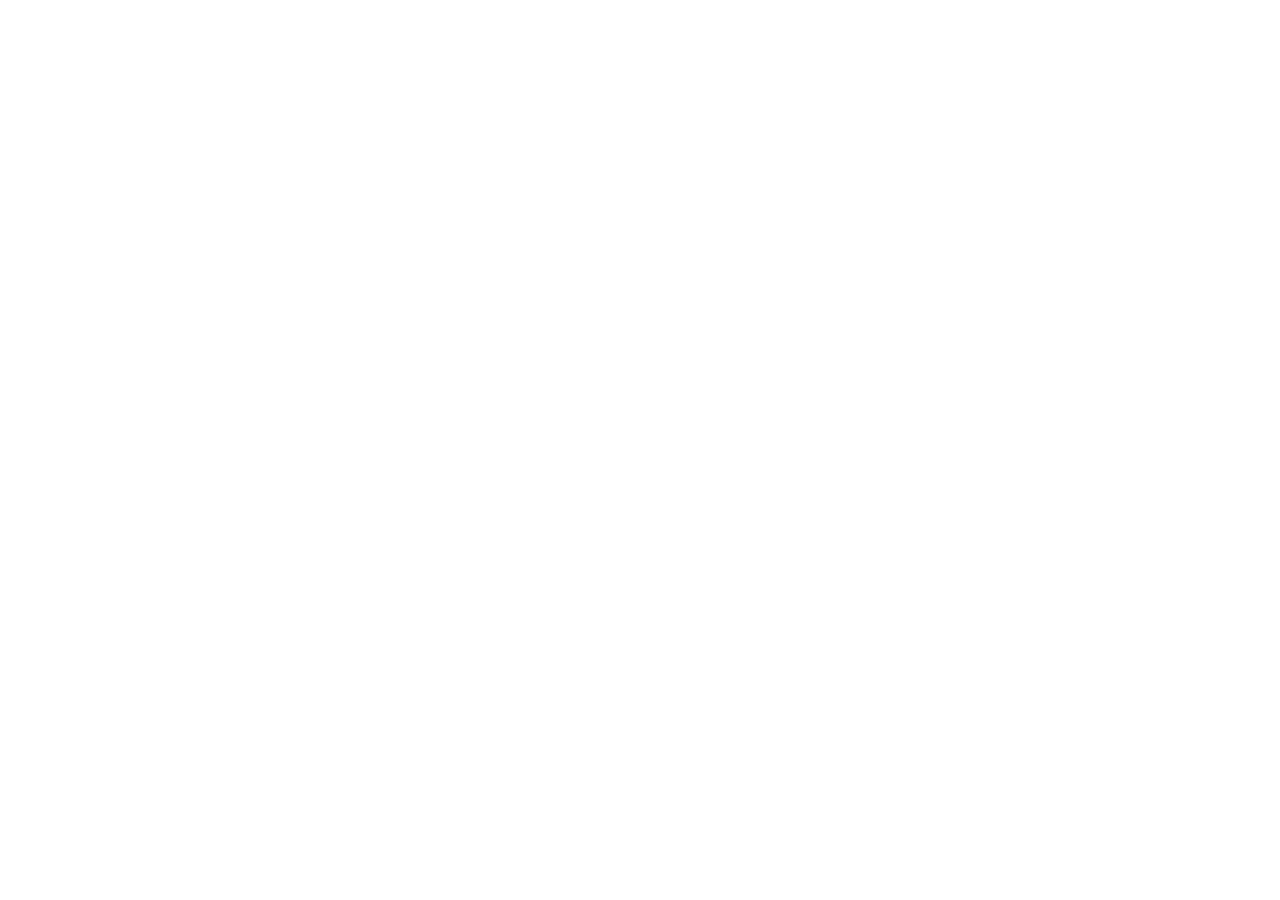
==== thankyou.html @ 4a3fbade "first commit" ====
<!doctype html>

<html>



<head>

<!-- Google Tag Manager -->
<script>(function(w,d,s,l,i){w[l]=w[l]||[];w[l].push({'gtm.start':
new Date().getTime(),event:'gtm.js'});var f=d.getElementsByTagName(s)[0],
j=d.createElement(s),dl=l!='dataLayer'?'&l='+l:'';j.async=true;j.src=
'https://www.googletagmanager.com/gtm.js?id='+i+dl;f.parentNode.insertBefore(j,f);
})(window,document,'script','dataLayer','GTM-P8SXTKMK');</script>
<!-- End Google Tag Manager -->
	
	<script>
  gtag('event', 'conversion', {'send_to': 'AW-11072042997/9G1tCJbyy4kaEPXvx58p'});
</script>
 
	
    <title>Thank You</title>

    <meta name="description" content=" ">

    <meta charset="utf-8">

    <meta name=viewport content="width=device-width, initial-scale=1, shrink-to-fit=no user-scalable=no">

    <link href="https://fonts.googleapis.com/css?family=Open+Sans:400,600,700,800&display=swap" rel="stylesheet">
 

<!-- Meta Pixel Code -->
<script>
    !function(f,b,e,v,n,t,s)
    {if(f.fbq)return;n=f.fbq=function(){n.callMethod?
    n.callMethod.apply(n,arguments):n.queue.push(arguments)};
    if(!f._fbq)f._fbq=n;n.push=n;n.loaded=!0;n.version='2.0';
    n.queue=[];t=b.createElement(e);t.async=!0;
    t.src=v;s=b.getElementsByTagName(e)[0];
    s.parentNode.insertBefore(t,s)}(window, document,'script',
    'https://connect.facebook.net/en_US/fbevents.js');
    fbq('init', '1304940444146850');
    fbq('track', 'PageView');
    </script>
    <noscript><img height="1" width="1" style="display:none"
    src="https://www.facebook.com/tr?id=1304940444146850&ev=PageView&noscript=1"
    /></noscript>
    <!-- End Meta Pixel Code -->


<script>

  dataLayer.push({

    'event': 'formSubmitted',

    'leadsUserData': {

      'email': 'name@example.com',

      'phone_number': '+11234567890',

      'address': {

         first_name: 'John',

         last_name: 'Doe',

         street: '123 Lemon',

         city: 'Some city',

         region: 'CA',

         country: 'US',

        postal_code: '12345',

       },

     },

  });

<script>

</head>



<body>
   
	<!-- Google Tag Manager (noscript) -->
<noscript><iframe src="https://www.googletagmanager.com/ns.html?id=GTM-P8SXTKMK"
height="0" width="0" style="display:none;visibility:hidden"></iframe></noscript>
<!-- End Google Tag Manager (noscript) -->
    
    <style>

        

        @charset "utf-8";



        body {

            margin: 0px;

            padding: 0px;

            font-family: 'Open Sans', sans-serif;

        }

 

        html {

            scroll-behavior: smooth;

        }



        /*thankyou*/

        .thankyou-page .banner {

            overflow: hidden;

            font-family: 'Ubuntu', sans-serif;

            background-size: cover;

            background-repeat: no-repeat;

            position: relative;

            height: 100vh;

            padding: 40px;

            text-align: center;

            background-color: #fff;

        }



        .txt2 a {

            font-size: 50px;

            color: #3f703f;

            line-height: 60px;

            font-weight: bold;

        }



        .thankyou-page h1 {

            font-size: 85px;

            font-weight: bold;

            color: #ffcc00;

        }



        .thankyou-page .txt {

            font-size: 20px;

            font-weight: lighter;

            color: #3f703f;

            margin: 20px 0;

        }



        .thankyou-page .txt2 {

            font-size: 24px;

            color: #fff;

            line-height: 40px;

            margin: 40px 0;

        }



        .thankyou-page .logo {

            width: 200px;

            margin: auto auto 30px;

            padding: 0;

        }



        .thankyou-page .logo img {

            max-width: 100%;

            width: 100%;

        }

























        @media only screen and (max-width:7670px) {

            #banner {



                padding: 25px 0 20px 0;



            }



            .thankyou-page h1 {

                font-size: 50px;



            }



            .thankyou-page .banner {

                padding: 40px 10px;

            }



            .faculty .grey::before,

            .faculty .orange::before {

                display: none;

            }



            .txt2 a {

                font-size: 24px;



            }



            .thankyou-page .txt2 {

                font-size: 19px;

                color: #3f703f;

                line-height: 23px;

                margin: 40px 0 0;

            }





            p {



                font-size: 15px;

                line-height: 25px;



            }



         



          

 

        }

 



    



    </style>

   



    <div class="thankyou-page">

        <div class="banner">

            <div class="container">

                <div class="row">

                    <div class="col-md-12">

                        <div class="logo"><img src="images/logo-2.png" alt="GLA" class="img-responsive"></div>

                        <div class="banner-cont">

                            <h1>Thank You</h1>

                            <div class="txt">Our Admissions Team will get in touch with you shortly</div>

                            <div class="txt2">For More Information Visit GLA Website<br> <a href="https://online.gla.ac.in/" target="_blank" color="">online.gla.ac.in</a></div>



                            <div class="txt">Contact Details: 7617595603,7617595602</div>

                            <div class="txt">Email:onlineadmissions@gla.ac.in</div>



                        </div>
						




                    </div>

                </div>

            </div>

        </div>

    </div>

</body>











</html>

//<script>
//         setTimeout(function(){
//            window.location.href = 'https://glauniversity.in:8085/Main/Admission';
//         }, 10000);
//      </script>
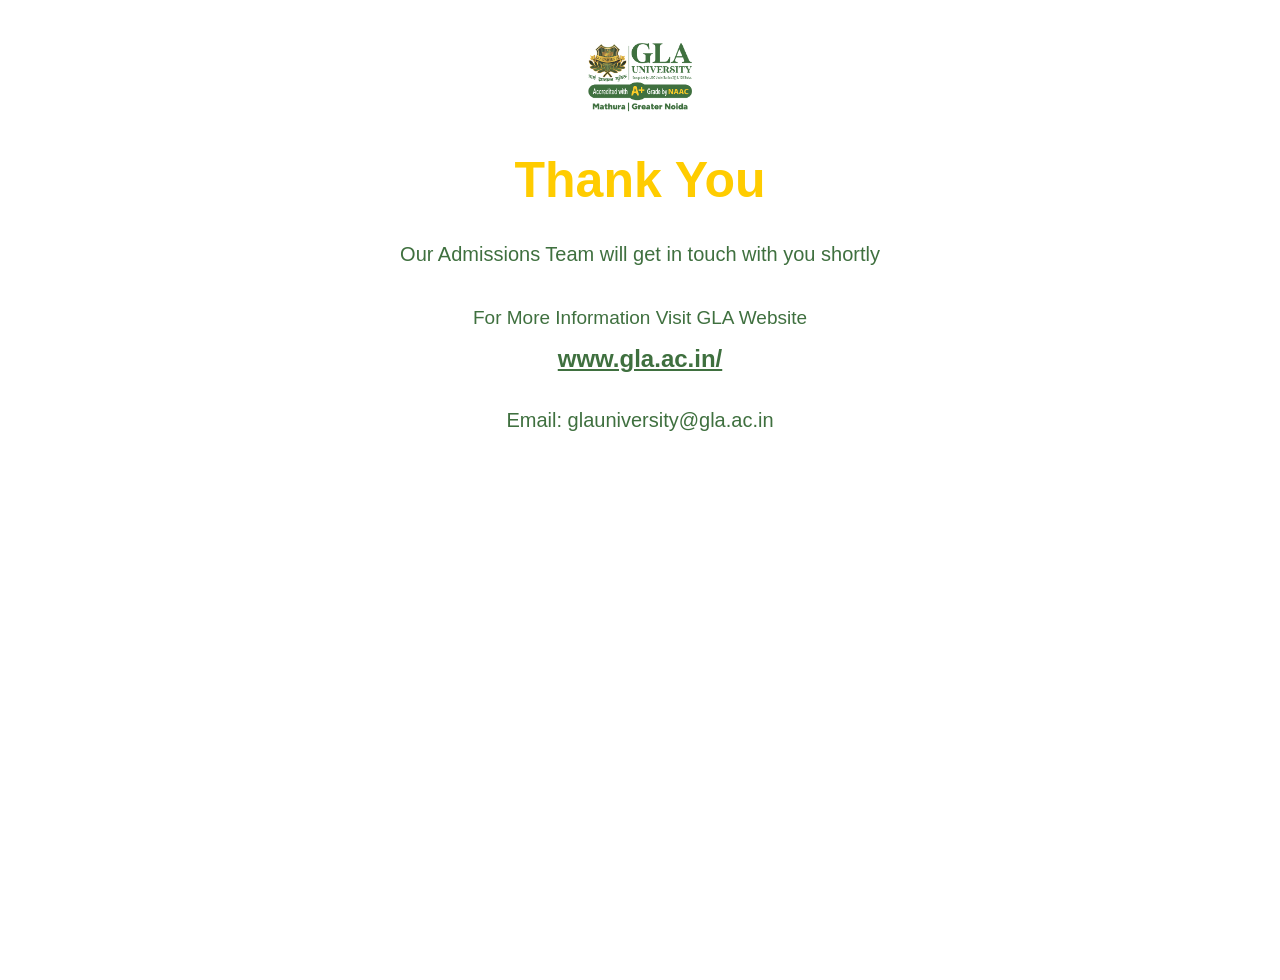
==== commit 259acd46: "feat: Implement a new inquiry form with dynamic fields, client-side validation, and UTM tracking." ====
--- a/thankyou.html
+++ b/thankyou.html
@@ -1,419 +1,289 @@
-<!doctype html>
-
-<html>
-
-
-
-<head>
-
-<!-- Google Tag Manager -->
-<script>(function(w,d,s,l,i){w[l]=w[l]||[];w[l].push({'gtm.start':
-new Date().getTime(),event:'gtm.js'});var f=d.getElementsByTagName(s)[0],
-j=d.createElement(s),dl=l!='dataLayer'?'&l='+l:'';j.async=true;j.src=
-'https://www.googletagmanager.com/gtm.js?id='+i+dl;f.parentNode.insertBefore(j,f);
-})(window,document,'script','dataLayer','GTM-P8SXTKMK');</script>
-<!-- End Google Tag Manager -->
+<!DOCTYPE html>
+
+<html lang="en">
+
+  <head>
+
+    <meta charset="utf-8">
+
+    <meta http-equiv="X-UA-Compatible" content="IE=edge">
+
+    <meta name="viewport" content="width=device-width, initial-scale=1">
+
+    <title>Thank You</title>
+
+    <meta name="description" content=" ">
+
+    <!-- <meta name=viewport content="width=device-width, initial-scale=1, shrink-to-fit=no user-scalable=no"> -->
+
+    <link href="https://fonts.googleapis.com/css?family=Open+Sans:400,600,700,800&display=swap" rel="stylesheet">
+
+   
+    <!-- Global site tag (gtag.js) - Google Analytics -->
+    <script async src="https://www.googletagmanager.com/gtag/js?id=UA-42738759-1"></script>
+    <script>
+    window.dataLayer = window.dataLayer || [];
+    function gtag(){dataLayer.push(arguments);}
+    gtag('js', new Date());
+    gtag('config', 'UA-42738759-1');
+    </script>
 	
-	<script>
-  gtag('event', 'conversion', {'send_to': 'AW-11072042997/9G1tCJbyy4kaEPXvx58p'});
+
+    <style>
+
+      body {
+
+      margin: 0px;
+
+      padding: 0px;
+
+      font-family: 'Open Sans', sans-serif;
+
+      }
+
+      html {
+
+      scroll-behavior: smooth;
+
+      }
+
+      /*thankyou*/
+
+      .thankyou-page .banner {
+
+      overflow: hidden;
+
+      font-family: 'Ubuntu', sans-serif;
+
+      background-size: cover;
+
+      background-repeat: no-repeat;
+
+      position: relative;
+
+      height: 100vh;
+
+      padding: 40px;
+
+      text-align: center;
+
+      background-color: #fff;
+
+      }
+
+      .txt2 a {
+
+      font-size: 50px;
+
+      color: #3f703f;
+
+      line-height: 60px;
+
+      font-weight: bold;
+
+      }
+
+      .thankyou-page h1 {
+
+      font-size: 85px;
+
+      font-weight: bold;
+
+      color: #ffcc00;
+
+      }
+
+      .thankyou-page .txt {
+
+      font-size: 20px;
+
+      font-weight: lighter;
+
+      color: #3f703f;
+
+      margin: 20px 0;
+
+      }
+
+      .thankyou-page .txt2 {
+
+      font-size: 24px;
+
+      color: #fff;
+
+      line-height: 40px;
+
+      margin: 40px 0;
+
+      }
+
+      .thankyou-page .logo {
+
+      width: 110px;
+
+      margin: auto auto 30px;
+
+      padding: 0;
+
+      }
+
+      .thankyou-page .logo img {
+
+      max-width: 100%;
+
+      width: 100%;
+
+      }
+
+      @media only screen and (max-width:7670px) {
+
+      #banner {
+
+      padding: 25px 0 20px 0;
+
+      }
+
+      .thankyou-page h1 {
+
+      font-size: 50px;
+
+      }
+
+      .thankyou-page .banner {
+
+      padding: 40px 10px;
+
+      }
+
+      .faculty .grey::before,
+
+      .faculty .orange::before {
+
+      display: none;
+
+      }
+
+      .txt2 a {
+
+      font-size: 24px;
+
+      }
+
+      .thankyou-page .txt2 {
+
+      font-size: 19px;
+
+      color: #3f703f;
+
+      line-height: 23px;
+
+      margin: 40px 0 0;
+
+      }
+
+      p {
+
+      font-size: 15px;
+
+      line-height: 25px;
+
+      }
+
+      }
+
+    </style>
+	  
+	  
+	  <!-- Meta Pixel Code -->
+<script>
+!function(f,b,e,v,n,t,s)
+{if(f.fbq)return;n=f.fbq=function(){n.callMethod?
+n.callMethod.apply(n,arguments):n.queue.push(arguments)};
+if(!f._fbq)f._fbq=n;n.push=n;n.loaded=!0;n.version='2.0';
+n.queue=[];t=b.createElement(e);t.async=!0;
+t.src=v;s=b.getElementsByTagName(e)[0];
+s.parentNode.insertBefore(t,s)}(window, document,'script',
+'https://connect.facebook.net/en_US/fbevents.js');
+fbq('init', '1350301976062243');
+fbq('track', 'Lead');
 </script>
+<noscript><img height="1" width="1" style="display:none"
+src="https://www.facebook.com/tr?id=1350301976062243&ev=PageView&noscript=1"
+/></noscript>
+<!-- End Meta Pixel Code -->
+
+	  
+	  
+
+  </head>
+
+  <body class="ourthanks">    
  
-	
-    <title>Thank You</title>
-
-    <meta name="description" content=" ">
-
-    <meta charset="utf-8">
-
-    <meta name=viewport content="width=device-width, initial-scale=1, shrink-to-fit=no user-scalable=no">
-
-    <link href="https://fonts.googleapis.com/css?family=Open+Sans:400,600,700,800&display=swap" rel="stylesheet">
- 
-
-<!-- Meta Pixel Code -->
-<script>
-    !function(f,b,e,v,n,t,s)
-    {if(f.fbq)return;n=f.fbq=function(){n.callMethod?
-    n.callMethod.apply(n,arguments):n.queue.push(arguments)};
-    if(!f._fbq)f._fbq=n;n.push=n;n.loaded=!0;n.version='2.0';
-    n.queue=[];t=b.createElement(e);t.async=!0;
-    t.src=v;s=b.getElementsByTagName(e)[0];
-    s.parentNode.insertBefore(t,s)}(window, document,'script',
-    'https://connect.facebook.net/en_US/fbevents.js');
-    fbq('init', '1304940444146850');
-    fbq('track', 'PageView');
+    <div class="thankyou-page">
+
+      <div class="banner">
+
+        <div class="container">
+
+          <div class="row">
+
+            <div class="col-md-12">
+
+              <div class="logo"><img src="images/logo.png" alt="GLA" class="img-responsive"></div>
+
+              <div class="banner-cont">
+
+                <h1>Thank You</h1>
+
+                <div class="txt">Our Admissions Team will get in touch with you shortly</div>
+
+                <div class="txt2">For More Information Visit GLA  Website<br> <a href="https://www.gla.ac.in/" target="_blank">www.gla.ac.in/</a></div>
+
+               
+
+                <div class="txt">Email: glauniversity@gla.ac.in</div>
+
+              </div>
+
+            </div>
+
+          </div>
+
+        </div>
+
+      </div>
+
+    </div>
+
+
+
+    <script type="text/javascript">
+
+    var s = document.createElement("script");
+
+    s.type = "text/javascript";
+
+    s.async = true;
+
+    s.src = "https://widgets.nopaperforms.com/emwgts.js";
+
+    document.body.appendChild(s);    
+
     </script>
-    <noscript><img height="1" width="1" style="display:none"
-    src="https://www.facebook.com/tr?id=1304940444146850&ev=PageView&noscript=1"
-    /></noscript>
-    <!-- End Meta Pixel Code -->
-
-
-<script>
-
-  dataLayer.push({
-
-    'event': 'formSubmitted',
-
-    'leadsUserData': {
-
-      'email': 'name@example.com',
-
-      'phone_number': '+11234567890',
-
-      'address': {
-
-         first_name: 'John',
-
-         last_name: 'Doe',
-
-         street: '123 Lemon',
-
-         city: 'Some city',
-
-         region: 'CA',
-
-         country: 'US',
-
-        postal_code: '12345',
-
-       },
-
-     },
-
-  });
-
-<script>
-
-</head>
-
-
-
-<body>
-   
-	<!-- Google Tag Manager (noscript) -->
-<noscript><iframe src="https://www.googletagmanager.com/ns.html?id=GTM-P8SXTKMK"
-height="0" width="0" style="display:none;visibility:hidden"></iframe></noscript>
-<!-- End Google Tag Manager (noscript) -->
-    
-    <style>
-
-        
-
-        @charset "utf-8";
-
-
-
-        body {
-
-            margin: 0px;
-
-            padding: 0px;
-
-            font-family: 'Open Sans', sans-serif;
-
-        }
-
- 
-
-        html {
-
-            scroll-behavior: smooth;
-
-        }
-
-
-
-        /*thankyou*/
-
-        .thankyou-page .banner {
-
-            overflow: hidden;
-
-            font-family: 'Ubuntu', sans-serif;
-
-            background-size: cover;
-
-            background-repeat: no-repeat;
-
-            position: relative;
-
-            height: 100vh;
-
-            padding: 40px;
-
-            text-align: center;
-
-            background-color: #fff;
-
-        }
-
-
-
-        .txt2 a {
-
-            font-size: 50px;
-
-            color: #3f703f;
-
-            line-height: 60px;
-
-            font-weight: bold;
-
-        }
-
-
-
-        .thankyou-page h1 {
-
-            font-size: 85px;
-
-            font-weight: bold;
-
-            color: #ffcc00;
-
-        }
-
-
-
-        .thankyou-page .txt {
-
-            font-size: 20px;
-
-            font-weight: lighter;
-
-            color: #3f703f;
-
-            margin: 20px 0;
-
-        }
-
-
-
-        .thankyou-page .txt2 {
-
-            font-size: 24px;
-
-            color: #fff;
-
-            line-height: 40px;
-
-            margin: 40px 0;
-
-        }
-
-
-
-        .thankyou-page .logo {
-
-            width: 200px;
-
-            margin: auto auto 30px;
-
-            padding: 0;
-
-        }
-
-
-
-        .thankyou-page .logo img {
-
-            max-width: 100%;
-
-            width: 100%;
-
-        }
-
-
-
-
-
-
-
-
-
-
-
-
-
-
-
-
-
-
-
-
-
-
-
-
-
-        @media only screen and (max-width:7670px) {
-
-            #banner {
-
-
-
-                padding: 25px 0 20px 0;
-
-
-
-            }
-
-
-
-            .thankyou-page h1 {
-
-                font-size: 50px;
-
-
-
-            }
-
-
-
-            .thankyou-page .banner {
-
-                padding: 40px 10px;
-
-            }
-
-
-
-            .faculty .grey::before,
-
-            .faculty .orange::before {
-
-                display: none;
-
-            }
-
-
-
-            .txt2 a {
-
-                font-size: 24px;
-
-
-
-            }
-
-
-
-            .thankyou-page .txt2 {
-
-                font-size: 19px;
-
-                color: #3f703f;
-
-                line-height: 23px;
-
-                margin: 40px 0 0;
-
-            }
-
-
-
-
-
-            p {
-
-
-
-                font-size: 15px;
-
-                line-height: 25px;
-
-
-
-            }
-
-
-
-         
-
-
-
-          
-
- 
-
-        }
-
- 
-
-
-
-    
-
-
-
-    </style>
-
-   
-
-
-
-    <div class="thankyou-page">
-
-        <div class="banner">
-
-            <div class="container">
-
-                <div class="row">
-
-                    <div class="col-md-12">
-
-                        <div class="logo"><img src="images/logo-2.png" alt="GLA" class="img-responsive"></div>
-
-                        <div class="banner-cont">
-
-                            <h1>Thank You</h1>
-
-                            <div class="txt">Our Admissions Team will get in touch with you shortly</div>
-
-                            <div class="txt2">For More Information Visit GLA Website<br> <a href="https://online.gla.ac.in/" target="_blank" color="">online.gla.ac.in</a></div>
-
-
-
-                            <div class="txt">Contact Details: 7617595603,7617595602</div>
-
-                            <div class="txt">Email:onlineadmissions@gla.ac.in</div>
-
-
-
-                        </div>
-						
-
-
-
-
-                    </div>
-
-                </div>
-
-            </div>
-
-        </div>
-
-    </div>
-
-</body>
-
-
-
-
-
-
-
-
-
+<!-- <script>
+         setTimeout(function(){
+            window.location.href = 'https://glauniversity.in:8085/Main/Admission';
+         }, 10000);
+      </script> -->
+  </body>  
 
 
 </html>
 
-//<script>
-//         setTimeout(function(){
-//            window.location.href = 'https://glauniversity.in:8085/Main/Admission';
-//         }, 10000);
-//      </script>+
+
+
+
+
+
+
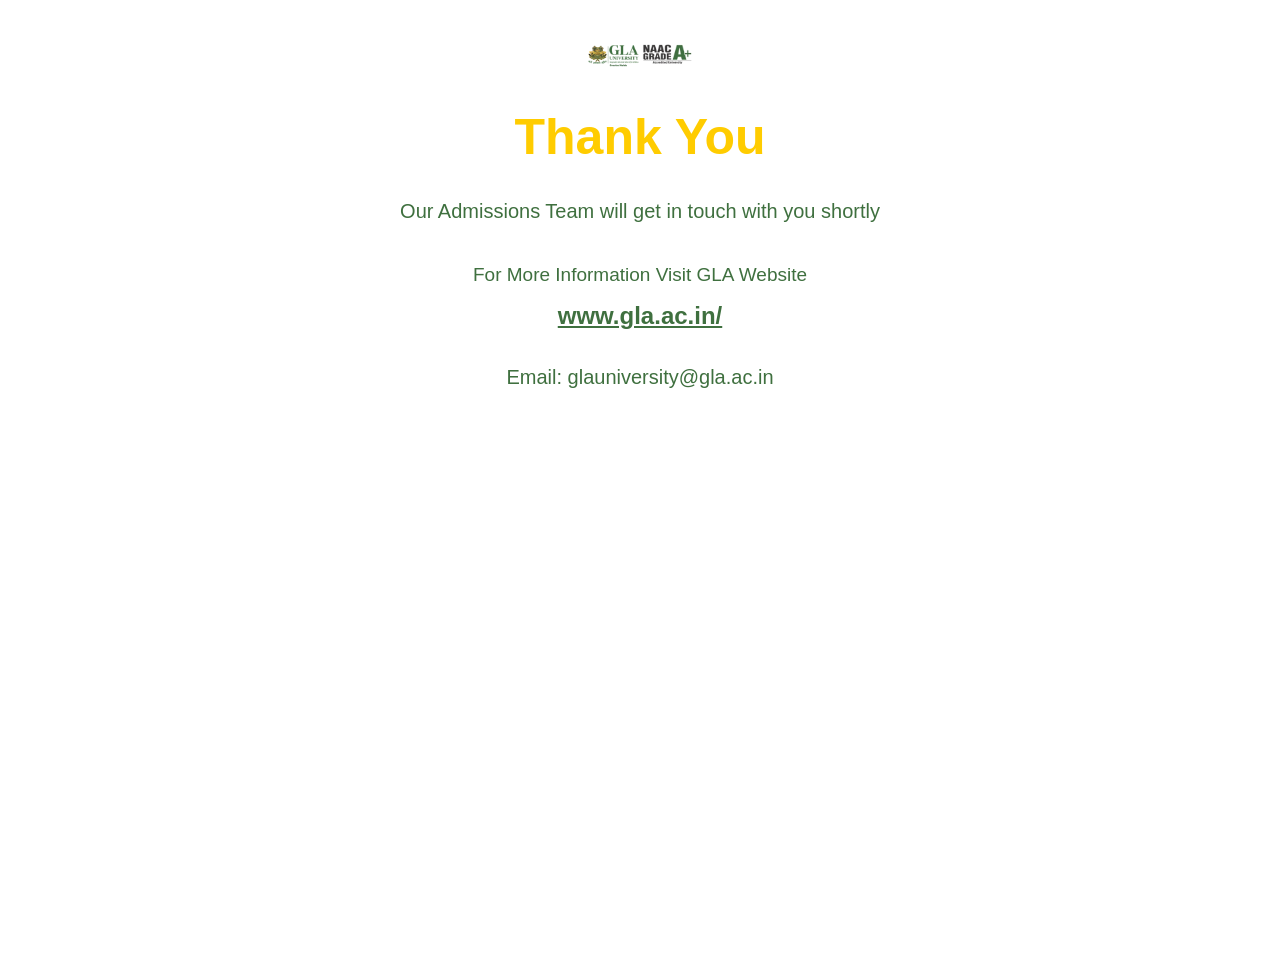
==== commit 02c93b32: "feat: Update logo to WebP format and enhance hero section responsiveness with new media queries and " ====
--- a/thankyou.html
+++ b/thankyou.html
@@ -19,8 +19,15 @@
     <link href="https://fonts.googleapis.com/css?family=Open+Sans:400,600,700,800&display=swap" rel="stylesheet">
 
    
-    <!-- Global site tag (gtag.js) - Google Analytics -->
-    <script async src="https://www.googletagmanager.com/gtag/js?id=UA-42738759-1"></script>
+ <!-- Google Tag Manager -->
+<script>
+(function(w,d,s,l,i){w[l]=w[l]||[];w[l].push({'gtm.start':
+new Date().getTime(),event:'gtm.js'});var f=d.getElementsByTagName(s)[0],
+j=d.createElement(s),dl=l!='dataLayer'?'&l='+l:'';j.async=true;j.src=
+'https://www.googletagmanager.com/gtm.js?id=GTM-NRDRZ3R'+dl;f.parentNode.insertBefore(j,f);
+})(window,document,'script','dataLayer','GTM-NRDRZ3R');
+</script>
+<!-- End Google Tag Manager -->
     <script>
     window.dataLayer = window.dataLayer || [];
     function gtag(){dataLayer.push(arguments);}
@@ -194,23 +201,7 @@
     </style>
 	  
 	  
-	  <!-- Meta Pixel Code -->
-<script>
-!function(f,b,e,v,n,t,s)
-{if(f.fbq)return;n=f.fbq=function(){n.callMethod?
-n.callMethod.apply(n,arguments):n.queue.push(arguments)};
-if(!f._fbq)f._fbq=n;n.push=n;n.loaded=!0;n.version='2.0';
-n.queue=[];t=b.createElement(e);t.async=!0;
-t.src=v;s=b.getElementsByTagName(e)[0];
-s.parentNode.insertBefore(t,s)}(window, document,'script',
-'https://connect.facebook.net/en_US/fbevents.js');
-fbq('init', '1350301976062243');
-fbq('track', 'Lead');
-</script>
-<noscript><img height="1" width="1" style="display:none"
-src="https://www.facebook.com/tr?id=1350301976062243&ev=PageView&noscript=1"
-/></noscript>
-<!-- End Meta Pixel Code -->
+	
 
 	  
 	  
@@ -218,7 +209,12 @@
   </head>
 
   <body class="ourthanks">    
- 
+ <!-- Google Tag Manager (noscript) -->
+<noscript>
+  <iframe src="https://www.googletagmanager.com/ns.html?id=GTM-NRDRZ3R"
+  height="0" width="0" style="display:none;visibility:hidden"></iframe>
+</noscript>
+<!-- End Google Tag Manager (noscript) -->
     <div class="thankyou-page">
 
       <div class="banner">
@@ -229,7 +225,7 @@
 
             <div class="col-md-12">
 
-              <div class="logo"><img src="images/logo.png" alt="GLA" class="img-responsive"></div>
+              <div class="logo"><img src="images/logo.webp" alt="GLA" class="img-responsive"></div>
 
               <div class="banner-cont">
 
